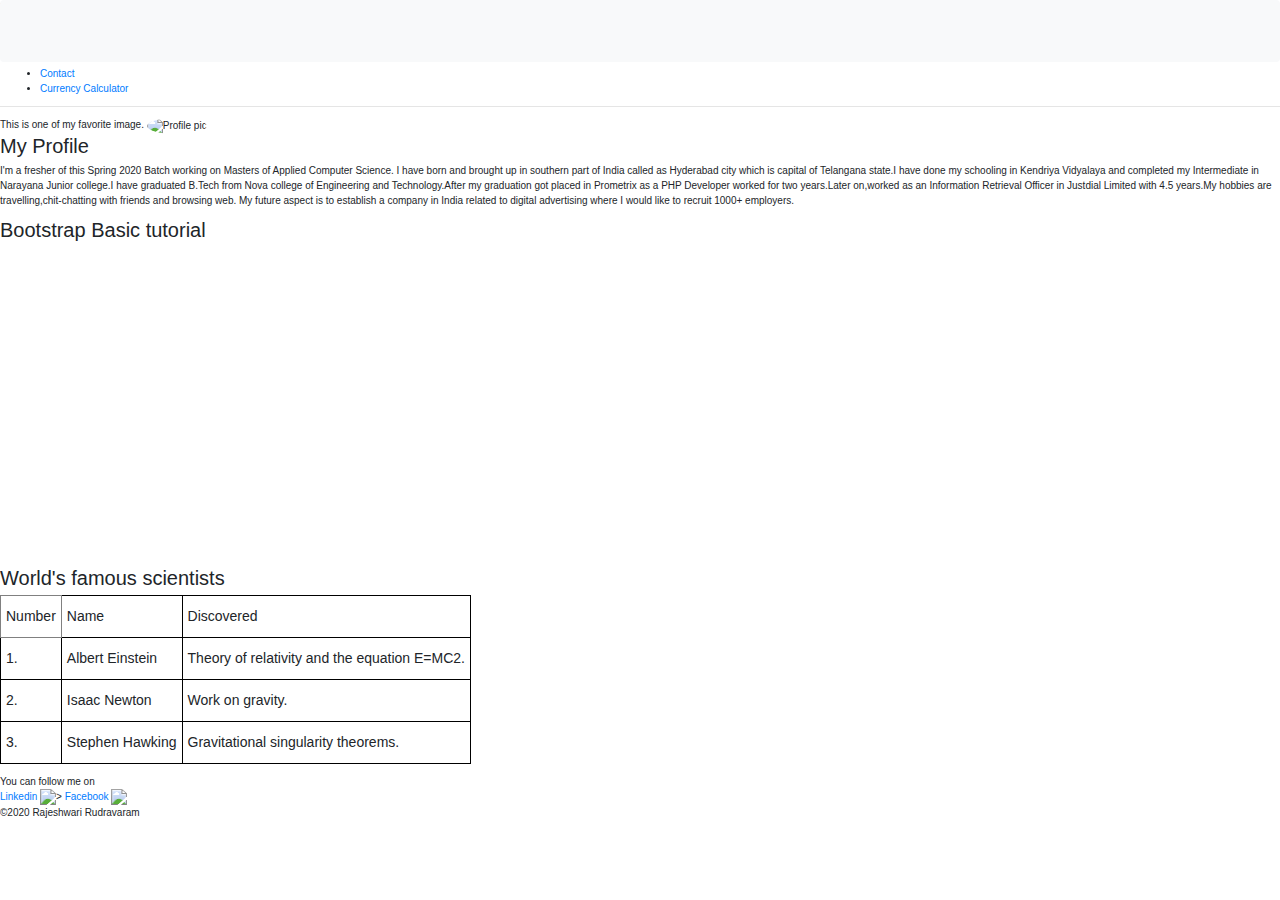
==== index.html @ d4d9ea37 "updating" ====
<!doctype html>
<html lang="en">
    <head>
        <meta charset="UTF-8">
        <meta name=""content="Rajeshwari Rudravaram">
        <meta name="description" content="This my webpage.">
        
<title>
    Rajeshwari
</title>
<link href="https://fonts.googleapis.com/css?family=Lobster&display=swap" rel="stylesheet">
<!-- Font Awesome -->
<link rel="stylesheet" href="https://maxcdn.bootstrapcdn.com/bootstrap/3.4.1/css/bootstrap.min.css">
<link rel="stylesheet" href="https://use.fontawesome.com/releases/v5.8.2/css/all.css">
<!-- Bootstrap core CSS -->
<link href="https://cdnjs.cloudflare.com/ajax/libs/twitter-bootstrap/4.4.1/css/bootstrap.min.css" rel="stylesheet">
<!-- Material Design Bootstrap -->
<link href="https://cdnjs.cloudflare.com/ajax/libs/mdbootstrap/4.11.0/css/mdb.min.css" rel="stylesheet">
<link href="styles/Rajeshwari.css" rel ="stylesheet"> 
        </head>
        <body>
             <header class ="topper">Rajeshwari<img class=circle src= "Rajeshwari.jpg" alt="here is my picture" height="80">
               <h1>Rajeshwari Rudravram</h1>
</header>
<nav>
  
    <ul>
        <li><a href="">Home</a></li>
        <li><a href="">Contact</a></li>
        <li><a href="">Currency Calculator</a></li>
    </ul>
    <nav class="navbar fixed-top navbar-light bg-light">
        <a class="navbar-brand" href="#"></a>
      </nav>
    </nav>
    <hr id="bar"/> 
    <main id="container"></main>
    <main>
        This is one of my favorite image.
        <img src="images/Rajeshwari.jpg" alt="Profile pic" class="img-circle" width=200 height=200>
    
            <article>
<section>
    <h2> My Profile </h2>
     </section>
     <p>
        I'm a fresher of this Spring 2020 Batch working on Masters of Applied Computer Science.

        I have born and brought up in southern part of India called as Hyderabad city which is capital of Telangana state.I have done my schooling in Kendriya Vidyalaya and completed my Intermediate in Narayana Junior college.I have graduated B.Tech  from Nova college of Engineering and Technology.After my graduation got placed in Prometrix as a PHP Developer worked for two years.Later on,worked as an Information Retrieval Officer in Justdial Limited with 4.5 years.My hobbies are travelling,chit-chatting with friends and browsing web.
        
        My future aspect is to establish a company in India  related to digital advertising where I would like to recruit 1000+ employers.
        
     </p>

<section>
    <h2>
        Bootstrap Basic tutorial
    </h2> 
    <iframe width="560" height="315" src="https://www.youtube.com/embed/yalxT0PEx8c" frameborder="0" allow="accelerometer; autoplay; encrypted-media; gyroscope; picture-in-picture" allowfullscreen></iframe>
</section>

<section> 
    <h2>World's famous scientists
     </h2>
        <style type="text/css">
            .tg  {border-collapse:collapse;border-spacing:0;}
            .tg td{font-family:Arial, sans-serif;font-size:14px;padding:10px 5px;border-style:solid;border-width:1px;overflow:hidden;word-break:normal;border-color:black;}
            .tg th{font-family:Arial, sans-serif;font-size:14px;font-weight:normal;padding:10px 5px;border-style:solid;border-width:1px;overflow:hidden;word-break:normal;border-color:black;}
            .tg .tg-0pky{border-color:inherit;text-align:left;vertical-align:top}
            .tg .tg-0lax{text-align:left;vertical-align:top}
            </style>
            <table class="tg">
              <tr>
                <th class="tg-0pky">Number</th>
                <th class="tg-0lax">Name</th>
                <th class="tg-0lax">Discovered</th>
              </tr>
              <tr>
                <td class="tg-0lax">1.</td>
                <td class="tg-0lax">Albert Einstein</td>
                <td class="tg-0lax">Theory of relativity and the equation E=MC2.</td>
              </tr>
              <tr>
                <td class="tg-0lax">2.</td>
                <td class="tg-0lax">Isaac Newton</td>
                <td class="tg-0lax">Work on gravity.</td>
              </tr>
              <tr>
                <td class="tg-0lax">3.</td>
                <td class="tg-0lax">Stephen Hawking</td>
                <td class="tg-0lax">Gravitational singularity theorems.</td>
              </tr>
            </table>
            <p></p>
    </section>

            </article>
            <aside>
              You can follow me on
          </aside>
            <aside>
           <a href="https://www.linkedin.com/in/rajeshwari-r-52b53095/"alt="linkedinlogo"> Linkedin</a>
           <image src= "LI-InBug.PNG" height="50"></image>>
           <a href="https://www.facebook.com/raj.rudra.161"alt="facebooklogo">Facebook</a>
           <image src= "f_logo.PNG"></image>
           <style>
            div {
              background-image: url('https://www.google.com/url?sa=i&url=https%3A%2F%2Fwww.pexels.com%2Fsearch%2Fsunset%2F&psig=AOvVaw0Bdv3XTCO9YbThG-jWc9QE&ust=1581167778764000&source=images&cd=vfe&ved=0CAIQjRxqFwoTCLiu6o_Dv-cCFQAAAAAdAAAAABAJ');
            }
            </style>
            
                 </aside>
               </main>   
<footer>&copy;2020 Rajeshwari Rudravaram  </footer>
</body>
<!-- JQuery -->
<script type="text/javascript" src="https://cdnjs.cloudflare.com/ajax/libs/jquery/3.4.1/jquery.min.js"></script>
<!-- Bootstrap tooltips -->
<script type="text/javascript" src="https://cdnjs.cloudflare.com/ajax/libs/popper.js/1.14.4/umd/popper.min.js"></script>
<!-- Bootstrap core JavaScript -->
<script type="text/javascript" src="https://cdnjs.cloudflare.com/ajax/libs/twitter-bootstrap/4.4.1/js/bootstrap.min.js"></script>
<!-- MDB core JavaScript -->
<script type="text/javascript" src="https://cdnjs.cloudflare.com/ajax/libs/mdbootstrap/4.11.0/js/mdb.min.js"></script>
<script src="js/Rajeshwari.js"></script>
</html>
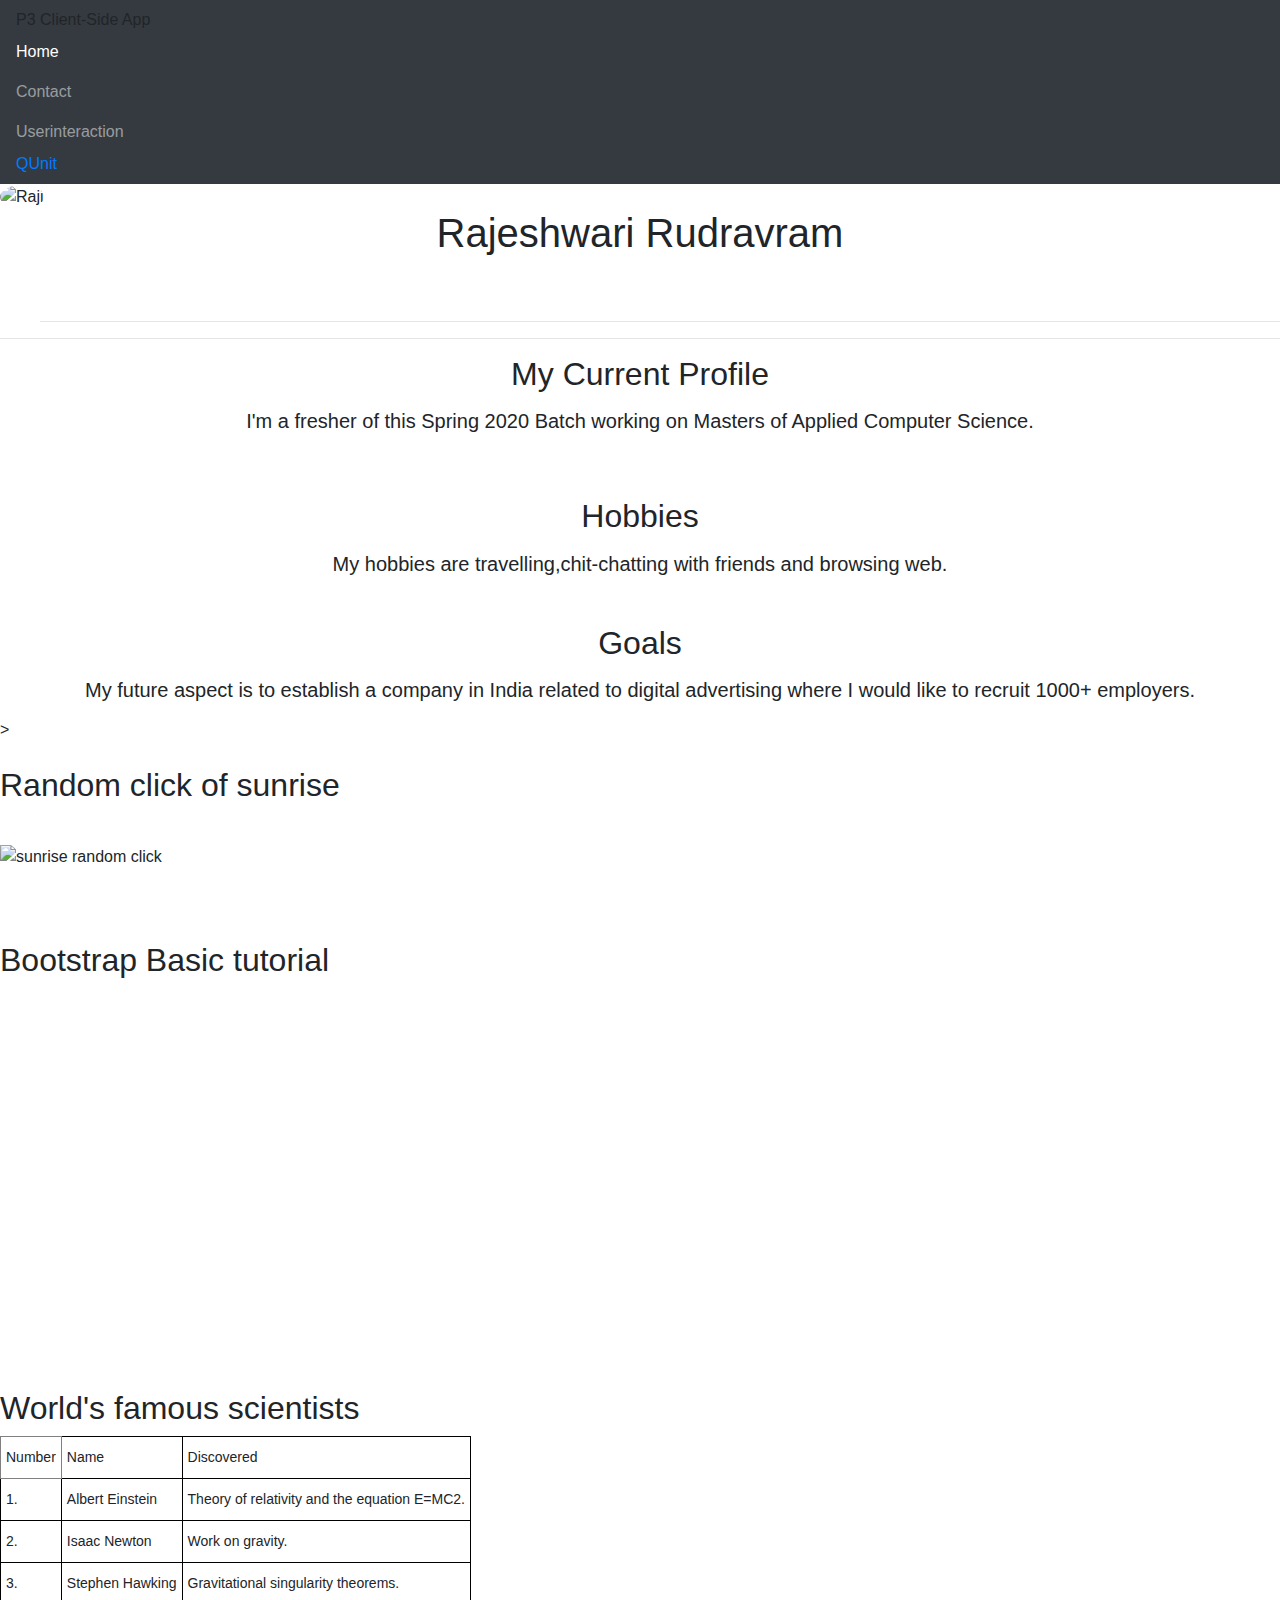
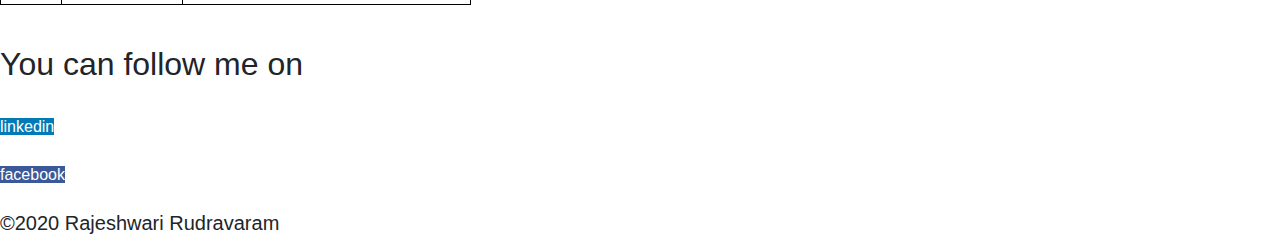
==== commit 7a7c0b8f: "add" ====
--- a/index.html
+++ b/index.html
@@ -1,125 +1,186 @@
 <!doctype html>
 <html lang="en">
-    <head>
-        <meta charset="UTF-8">
-        <meta name=""content="Rajeshwari Rudravaram">
-        <meta name="description" content="This my webpage.">
-        
-<title>
-    Rajeshwari
-</title>
-<link href="https://fonts.googleapis.com/css?family=Lobster&display=swap" rel="stylesheet">
-<!-- Font Awesome -->
-<link rel="stylesheet" href="https://maxcdn.bootstrapcdn.com/bootstrap/3.4.1/css/bootstrap.min.css">
-<link rel="stylesheet" href="https://use.fontawesome.com/releases/v5.8.2/css/all.css">
-<!-- Bootstrap core CSS -->
-<link href="https://cdnjs.cloudflare.com/ajax/libs/twitter-bootstrap/4.4.1/css/bootstrap.min.css" rel="stylesheet">
-<!-- Material Design Bootstrap -->
-<link href="https://cdnjs.cloudflare.com/ajax/libs/mdbootstrap/4.11.0/css/mdb.min.css" rel="stylesheet">
-<link href="styles/Rajeshwari.css" rel ="stylesheet"> 
-        </head>
-        <body>
-             <header class ="topper">Rajeshwari<img class=circle src= "Rajeshwari.jpg" alt="here is my picture" height="80">
-               <h1>Rajeshwari Rudravram</h1>
-</header>
-<nav>
+
+<head>
+  <title>Rajeshwari Rudravaram </title>
+
   
-    <ul>
-        <li><a href="">Home</a></li>
-        <li><a href="">Contact</a></li>
-        <li><a href="">Currency Calculator</a></li>
-    </ul>
-    <nav class="navbar fixed-top navbar-light bg-light">
-        <a class="navbar-brand" href="#"></a>
-      </nav>
-    </nav>
-    <hr id="bar"/> 
-    <main id="container"></main>
-    <main>
-        This is one of my favorite image.
-        <img src="images/Rajeshwari.jpg" alt="Profile pic" class="img-circle" width=200 height=200>
-    
-            <article>
-<section>
-    <h2> My Profile </h2>
-     </section>
-     <p>
-        I'm a fresher of this Spring 2020 Batch working on Masters of Applied Computer Science.
+  <link rel="stylesheet" href="./Rajeshwari.css" type="text/css">
+  <link rel="stylesheet" href="https://stackpath.bootstrapcdn.com/bootstrap/4.4.1/css/bootstrap.min.css"
+    integrity="sha384-Vkoo8x4CGsO3+Hhxv8T/Q5PaXtkKtu6ug5TOeNV6gBiFeWPGFN9MuhOf23Q9Ifjh" crossorigin="anonymous">
 
-        I have born and brought up in southern part of India called as Hyderabad city which is capital of Telangana state.I have done my schooling in Kendriya Vidyalaya and completed my Intermediate in Narayana Junior college.I have graduated B.Tech  from Nova college of Engineering and Technology.After my graduation got placed in Prometrix as a PHP Developer worked for two years.Later on,worked as an Information Retrieval Officer in Justdial Limited with 4.5 years.My hobbies are travelling,chit-chatting with friends and browsing web.
-        
-        My future aspect is to establish a company in India  related to digital advertising where I would like to recruit 1000+ employers.
-        
-     </p>
+</head>
+<meta name="viewport" content="width=device-width, initial-scale=1">
+<body>
+  <nav class="navbar navbar-dark bg-dark">
 
-<section>
-    <h2>
-        Bootstrap Basic tutorial
-    </h2> 
-    <iframe width="560" height="315" src="https://www.youtube.com/embed/yalxT0PEx8c" frameborder="0" allow="accelerometer; autoplay; encrypted-media; gyroscope; picture-in-picture" allowfullscreen></iframe>
-</section>
+      <ul class="navbar-nav mr-auto">
+        <li class="nav-item active">
+          P3 Client-Side App
+          <a class="nav-link" href="index.html">Home <span class="sr-only">Home</span></a>
+        </li>
+        <li class="nav-item">
+          <a class="nav-link" href="contact.html">Contact</a>
+        </li>
+        <li class="nav-item">
+          <a class="nav-link" href="userinteraction.html">Userinteraction</a>
+        </li>
+        <li class="nav-item">
+          <a href="test/qunit.html" rel="noopener">QUnit</a>
 
-<section> 
-    <h2>World's famous scientists
-     </h2>
-        <style type="text/css">
-            .tg  {border-collapse:collapse;border-spacing:0;}
-            .tg td{font-family:Arial, sans-serif;font-size:14px;padding:10px 5px;border-style:solid;border-width:1px;overflow:hidden;word-break:normal;border-color:black;}
-            .tg th{font-family:Arial, sans-serif;font-size:14px;font-weight:normal;padding:10px 5px;border-style:solid;border-width:1px;overflow:hidden;word-break:normal;border-color:black;}
-            .tg .tg-0pky{border-color:inherit;text-align:left;vertical-align:top}
-            .tg .tg-0lax{text-align:left;vertical-align:top}
+        </li>
+      </ul>
+   </nav>
+
+
+ <img src="images/Raji.jpg" alt="Raji" class="img-circle" width=200 height=200>
+
+  <h1 id="header" style="text-align: center;">Rajeshwari Rudravram<p>
+      <br>
+      <ul>
+<hr>
+        </header>
+        <main style="text-align: center;">
+      </ul>
+      <hr id="bar" />
+      <main id="container"></main>
+      <main>
+        <article>
+          <section>
+            <h2> My Current Profile </h2>
+          </section>
+          <h5>
+            <p><blockquote>
+              I'm a fresher of this Spring 2020 Batch working on Masters of Applied Computer Science.</blockquote></p>
+    </p>
+    </h5><br>
+  <h2> Hobbies </h2>
+    <h5>  <p><blockquote>
+          My hobbies are travelling,chit-chatting with friends
+          and browsing web.</blockquote></p><br></h5>
+        <h2> Goals </h2>
+       <h5> <p><blockquote>
+          My future aspect is to establish a company in India related to digital advertising where I would like to
+          recruit 1000+ employers.</blockquote></p></h5>
+
+        </h5></h5>>
+<br>
+<br> <blockquote>
+<h2> Random click of sunrise </h2></blockquote>
+
+            <br>  <img src="images/img.jpg" alt="sunrise random click" width=500 height=250><br>
+<br>
+<br>
+<br>
+        <section><blockquote>
+          <h2>
+            Bootstrap Basic tutorial
+          </h2></blockquote>
+          <iframe width="560" height="315" src="https://www.youtube.com/embed/yalxT0PEx8c" frameborder="0"
+            allow="accelerometer; autoplay; encrypted-media; gyroscope; picture-in-picture" allowfullscreen></iframe></blockquote>
+        </section>
+<br> <br>
+<br>
+        <section> 
+          <h2>World's famous scientists
+          </h2>
+           <style type="text/css">
+              .tg {
+                border-collapse: collapse;
+                border-spacing: 0;
+              }
+
+              .tg td {
+                font-family: Arial, sans-serif;
+                font-size: 14px;
+                padding: 10px 5px;
+                border-style: solid;
+                border-width: 1px;
+                overflow: hidden;
+                word-break: normal;
+                border-color: black;
+              }
+
+              .tg th {
+                font-family: Arial, sans-serif;
+                font-size: 14px;
+                font-weight: normal;
+                padding: 10px 5px;
+                border-style: solid;
+                border-width: 1px;
+                overflow: hidden;
+                word-break: normal;
+                border-color: black;
+              }
+
+              .tg .tg-0pky {
+                border-color: inherit;
+                text-align: left;
+                vertical-align: top
+              }
+
+              .tg .tg-0lax {
+                text-align: left;
+                vertical-align: top
+              }
             </style>
-            <table class="tg">
-              <tr>
-                <th class="tg-0pky">Number</th>
-                <th class="tg-0lax">Name</th>
-                <th class="tg-0lax">Discovered</th>
-              </tr>
-              <tr>
-                <td class="tg-0lax">1.</td>
-                <td class="tg-0lax">Albert Einstein</td>
-                <td class="tg-0lax">Theory of relativity and the equation E=MC2.</td>
-              </tr>
-              <tr>
-                <td class="tg-0lax">2.</td>
-                <td class="tg-0lax">Isaac Newton</td>
-                <td class="tg-0lax">Work on gravity.</td>
-              </tr>
-              <tr>
-                <td class="tg-0lax">3.</td>
-                <td class="tg-0lax">Stephen Hawking</td>
-                <td class="tg-0lax">Gravitational singularity theorems.</td>
-              </tr>
-            </table>
-            <p></p>
-    </section>
+          <table class="tg">
+            <tr>
+              <th class="tg-0pky">Number</th>
+              <th class="tg-0lax">Name</th>
+              <th class="tg-0lax">Discovered</th>
+            </tr>
+            <tr>
+              <td class="tg-0lax">1.</td>
+              <td class="tg-0lax">Albert Einstein</td>
+              <td class="tg-0lax">Theory of relativity and the equation E=MC2.</td>
+            </tr>
+            <tr>
+              <td class="tg-0lax">2.</td>
+              <td class="tg-0lax">Isaac Newton</td>
+              <td class="tg-0lax">Work on gravity.</td>
+            </tr>
+            <tr>
+              <td class="tg-0lax">3.</td>
+              <td class="tg-0lax">Stephen Hawking</td>
+              <td class="tg-0lax">Gravitational singularity theorems.</td>
+            </tr>
+          </table>
+          <p></p></blockquote>
+        </section>
 
-            </article>
-            <aside>
-              You can follow me on
-          </aside>
-            <aside>
-           <a href="https://www.linkedin.com/in/rajeshwari-r-52b53095/"alt="linkedinlogo"> Linkedin</a>
-           <image src= "LI-InBug.PNG" height="50"></image>>
-           <a href="https://www.facebook.com/raj.rudra.161"alt="facebooklogo">Facebook</a>
-           <image src= "f_logo.PNG"></image>
-           <style>
-            div {
-              background-image: url('https://www.google.com/url?sa=i&url=https%3A%2F%2Fwww.pexels.com%2Fsearch%2Fsunset%2F&psig=AOvVaw0Bdv3XTCO9YbThG-jWc9QE&ust=1581167778764000&source=images&cd=vfe&ved=0CAIQjRxqFwoTCLiu6o_Dv-cCFQAAAAAdAAAAABAJ');
-            }
-            </style>
-            
-                 </aside>
-               </main>   
-<footer>&copy;2020 Rajeshwari Rudravaram  </footer>
+        </article>
+        <aside><br>
+        <h2>  You can follow me on </h2>
+          <br>
+          <a href="https://www.linkedin.com/in/rajeshwari-r-52b53095/" class="fa fa-linkedin">linkedin</a>
+       
+          <br>
+          <br>
+          <a href="https://www.facebook.com/raj.rudra.161" class="fa fa-facebook">facebook</a>
+          
+              
+<style>
+              div {
+                background-image: url('https://www.google.com/url?sa=i&url=https%3A%2F%2Fwww.pexels.com%2Fsearch%2Fsunset%2F&psig=AOvVaw0Bdv3XTCO9YbThG-jWc9QE&ust=1581167778764000&source=images&cd=vfe&ved=0CAIQjRxqFwoTCLiu6o_Dv-cCFQAAAAAdAAAAABAJ');
+              }
+            </style> 
+
+        </aside>
+        </main>
+        <br>
+<h5><footer>&copy;2020 Rajeshwari Rudravaram </footer> </h5>
 </body>
+
 <!-- JQuery -->
 <script type="text/javascript" src="https://cdnjs.cloudflare.com/ajax/libs/jquery/3.4.1/jquery.min.js"></script>
 <!-- Bootstrap tooltips -->
 <script type="text/javascript" src="https://cdnjs.cloudflare.com/ajax/libs/popper.js/1.14.4/umd/popper.min.js"></script>
 <!-- Bootstrap core JavaScript -->
-<script type="text/javascript" src="https://cdnjs.cloudflare.com/ajax/libs/twitter-bootstrap/4.4.1/js/bootstrap.min.js"></script>
+<script type="text/javascript"
+  src="https://cdnjs.cloudflare.com/ajax/libs/twitter-bootstrap/4.4.1/js/bootstrap.min.js"></script>
 <!-- MDB core JavaScript -->
 <script type="text/javascript" src="https://cdnjs.cloudflare.com/ajax/libs/mdbootstrap/4.11.0/js/mdb.min.js"></script>
 <script src="js/Rajeshwari.js"></script>
+
 </html>--- a/Rajeshwari.css
+++ b/Rajeshwari.css
@@ -0,0 +1,97 @@
+
+body{
+background-color:lightgreen ;
+}
+nav{
+background-color: blueviolet;
+text-align: white;
+}
+header{
+    background-color:darkblue ;
+}
+.button{
+    color:black ;
+}
+.header{
+    text-align: black;
+}
+#list{
+    display:inline-block ;
+    font-size: 10;
+}
+
+.img-circle {
+    border-radius: 50%;
+}
+#profile{
+    display: inline-block;
+    margin-left: auto ;
+    margin-right: auto ;
+}
+#hobbies{
+  display: inline-block;
+  margin-left: auto ;
+  margin-right: auto ;
+}
+
+footer{
+    text-align: left;
+}
+
+.tg {
+    border-collapse: collapse;
+    border-spacing: 0;
+  }
+
+  .tg td {
+    font-family: Arial, sans-serif;
+    font-size: 14px;
+    padding: 10px 5px;
+    border-style: solid;
+    border-width: 1px;
+    overflow: hidden;
+    word-break: normal;
+    border-color: black;
+  }
+
+  .tg th {
+    font-family: Arial, sans-serif;
+    font-size: 14px;
+    font-weight: normal;
+    padding: 10px 5px;
+    border-style: solid;
+    border-width: 1px;
+    overflow: hidden;
+    word-break: normal;
+    border-color: black;
+  }
+
+  .tg .tg-0pky {
+    border-color: inherit;
+    text-align: left;
+    vertical-align: top
+  }
+
+  .tg .tg-0lax {
+    text-align: left;
+    vertical-align: top
+  }
+  .fa-facebook {
+  background: #3B5998; 
+  color: white;
+}
+.fa-linkedin {
+  background: #007bb5;
+  color: white;
+}
+  <!--- wrapper{
+  width = 350px;
+  height = 50px;
+  margin = 50px;
+}
+/**.box{
+  width: 50px;
+  height: 50px;
+  border-radius: 50px;
+  font-family :entypo;
+}**/
